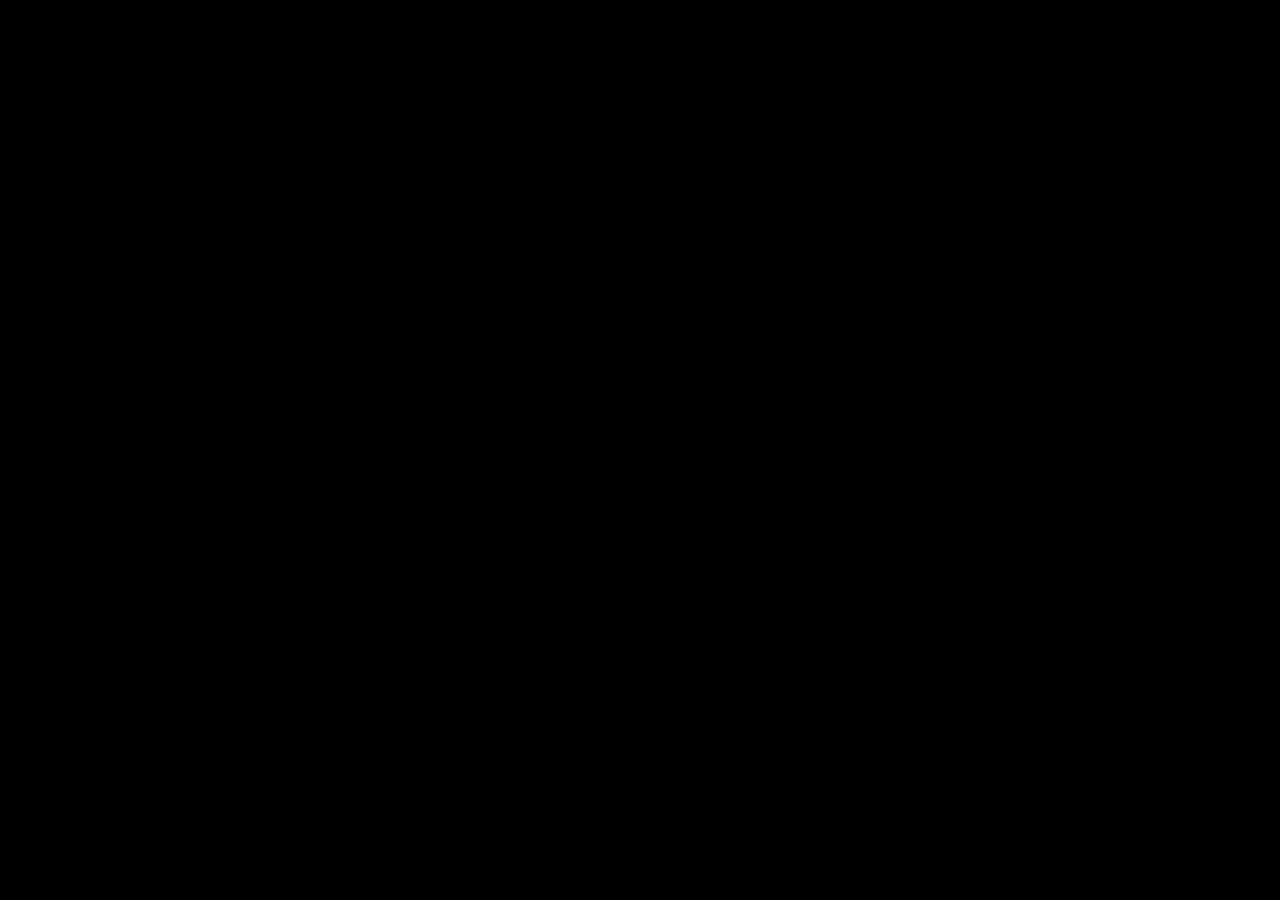
==== index.html @ fd94a643 "basic structure" ====
<!DOCTYPE html>
<html lang="en">
<head>
    <meta charset="UTF-8">
    <meta name="viewport" content="width=device-width, initial-scale=1.0">
    <title>Document</title>
    <link rel="stylesheet" href="style.css">
</head>
<body>
    
</body>
</html>
---- style.css ----
body{
    background-color: black;
}
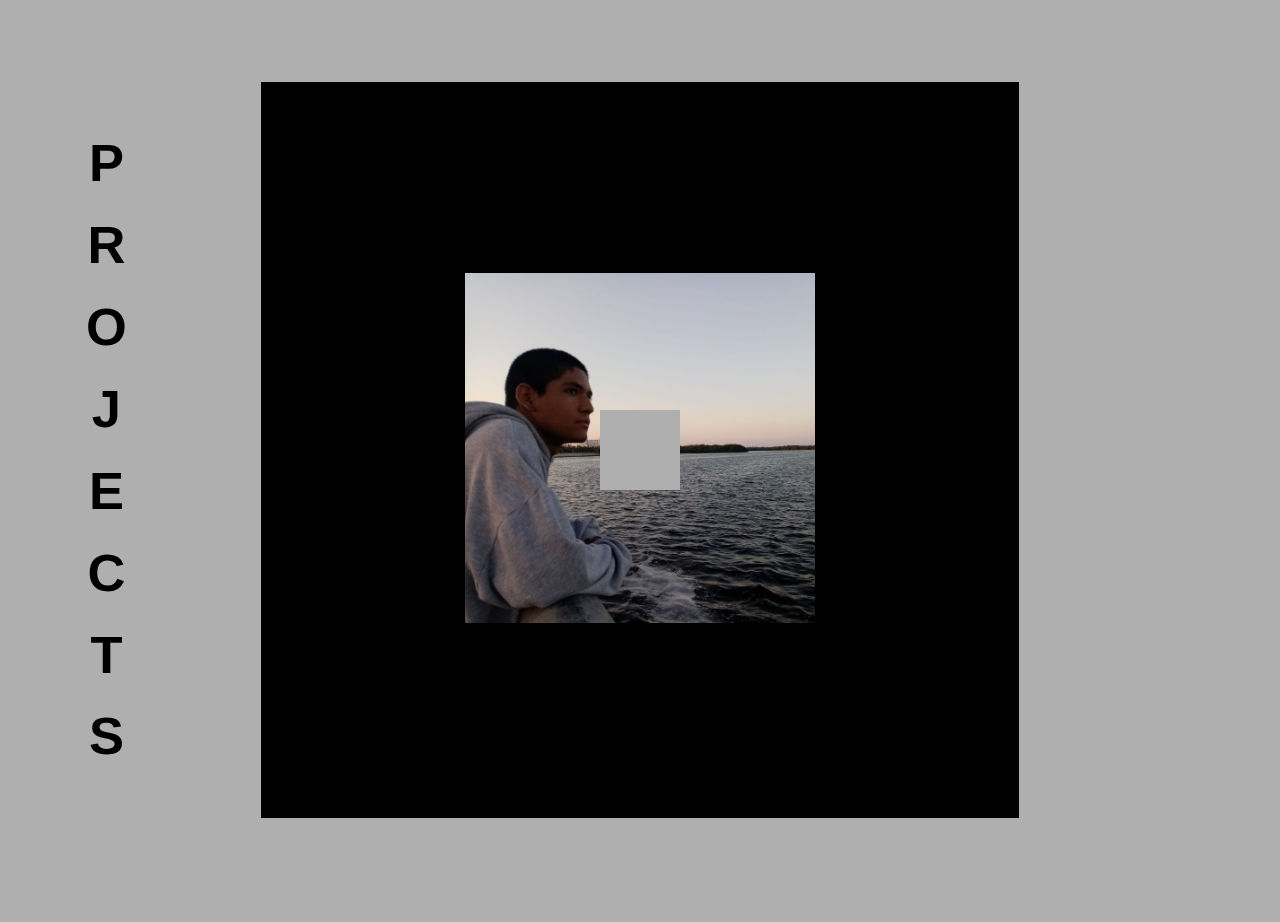
==== commit b97d6f3b: "casi terminado" ====
--- a/index.html
+++ b/index.html
@@ -6,7 +6,29 @@
     <title>Document</title>
     <link rel="stylesheet" href="style.css">
 </head>
-<body>
-    
+<body onclick="window.location.href='https://www.google.com'">
+    <div id="left-text">
+        <p>P</p>
+        <p>R</p>
+        <p>O</p>
+        <p>J</p>
+        <p>E</p>
+        <p>C</p>
+        <p>T</p>
+        <p>S</p>
+    </div>
+    <div class="container">
+        <div id="center" onclick="event.stopPropagation()">
+            <div id="content" >
+                <a href="https://www.are.na/manuel-rosales-bcm5ufvt4fi/channels"> 
+                    <img src="img/69a873db-52b0-404d-bc1b-741d33c8bee2.jpg" alt="me" title="About Me">
+                </a>
+            <div id="black-box">
+            </div>
+                
+            </div>
+        </div>
+    </div>
+    <script src="script.js"></script>
 </body>
 </html>--- a/style.css
+++ b/style.css
@@ -1,3 +1,81 @@
-body{
+* {
+    box-sizing: border-box;
+}
+
+body, html{
+    background-color: #f6f2e9;
+    margin: 0;
+    padding: 0;
+    height: 100%;
+    cursor: pointer;
+    transition: background-color 0.3s ease;
+    min-width: 900px;
+    transition: transform 0.3s ease;
+    overflow-x: hidden;
+    overflow-y: hidden;
+}
+
+
+body:hover .container {
+    transform: scale(0.95238); /* 1 / 1.05 ≈ 0.95238 */
+}
+body:hover #center:hover {
+    transform: scale(1.05); /* 1 / 1.05 ≈ 0.95238 */
+}
+
+
+
+#left-text {
+    position: absolute;
+    left: 8%;
+    top: 50%;
+    transform: translateY(-50%);
+    font-weight: 900;
+    font-size: 50px;
+    font-family: 'Franklin Gothic Medium', 'Arial Narrow', Arial, sans-serif;
+    display: flex;
+    flex-direction: column;
+    align-items: center;
+}
+#black-box {
+    position: absolute;
+    top: 50%;
+    left: 50%;
+    transform: translate(-50%, -50%);
     background-color: black;
+    width: 80px;
+    height: 80px;
+    transition: background-color 0.3s ease;
+}
+.container{
+    display: flex;
+    height: 100vh;
+    transition: transform 0.3s ease;
+}
+#center{
+    flex: 1;
+    display: flex;
+    margin: 6%;
+    cursor: default;
+    margin-left: 20%;
+    margin-right: 20%;
+    transition: transform 0.3s ease;
+}
+#content{
+    flex: 1;
+    align-content: center;
+    justify-content: center;
+    text-align: center;
+    border-radius: 4px;
+    border: 5px solid #afafaf;
+    background-color: #000000;
+    align-items: center;
+}
+
+p{
+    margin: 10px;
+}
+img{
+    width: 350px;
+    height: 350px;
 }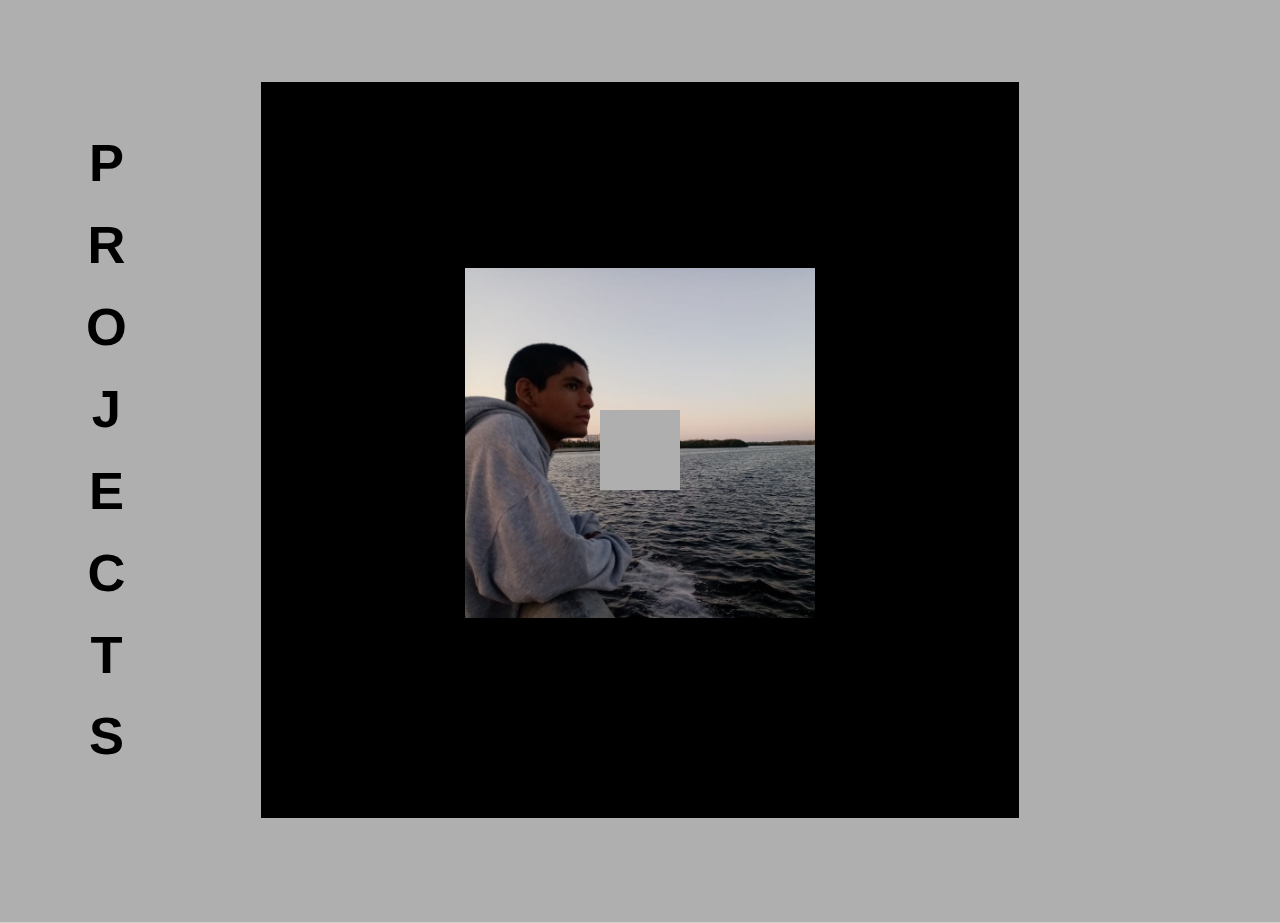
==== commit 562d7bb1: "faltan colores" ====
--- a/index.html
+++ b/index.html
@@ -24,8 +24,8 @@
                     <img src="img/69a873db-52b0-404d-bc1b-741d33c8bee2.jpg" alt="me" title="About Me">
                 </a>
             <div id="black-box">
-            </div>
                 
+            </div><p id="source"><a href="https://github.com/manuelrosalesg/web_cv">Source Code</a></p>
             </div>
         </div>
     </div>
--- a/style.css
+++ b/style.css
@@ -78,4 +78,26 @@
 img{
     width: 350px;
     height: 350px;
+}
+#source a{
+    position: absolute;
+    right: 10px;
+    left: auto;
+    color: #afafaf;
+    text-decoration: none;
+    top: auto;
+    bottom: 10px;
+}
+#source a:visited{
+    color: #afafaf;
+    
+}
+#source a:link{
+    color: #afafaf;
+}
+#source a:hover{
+    color: #afafaf;
+}
+#source a:active{
+    color: #afafaf;
 }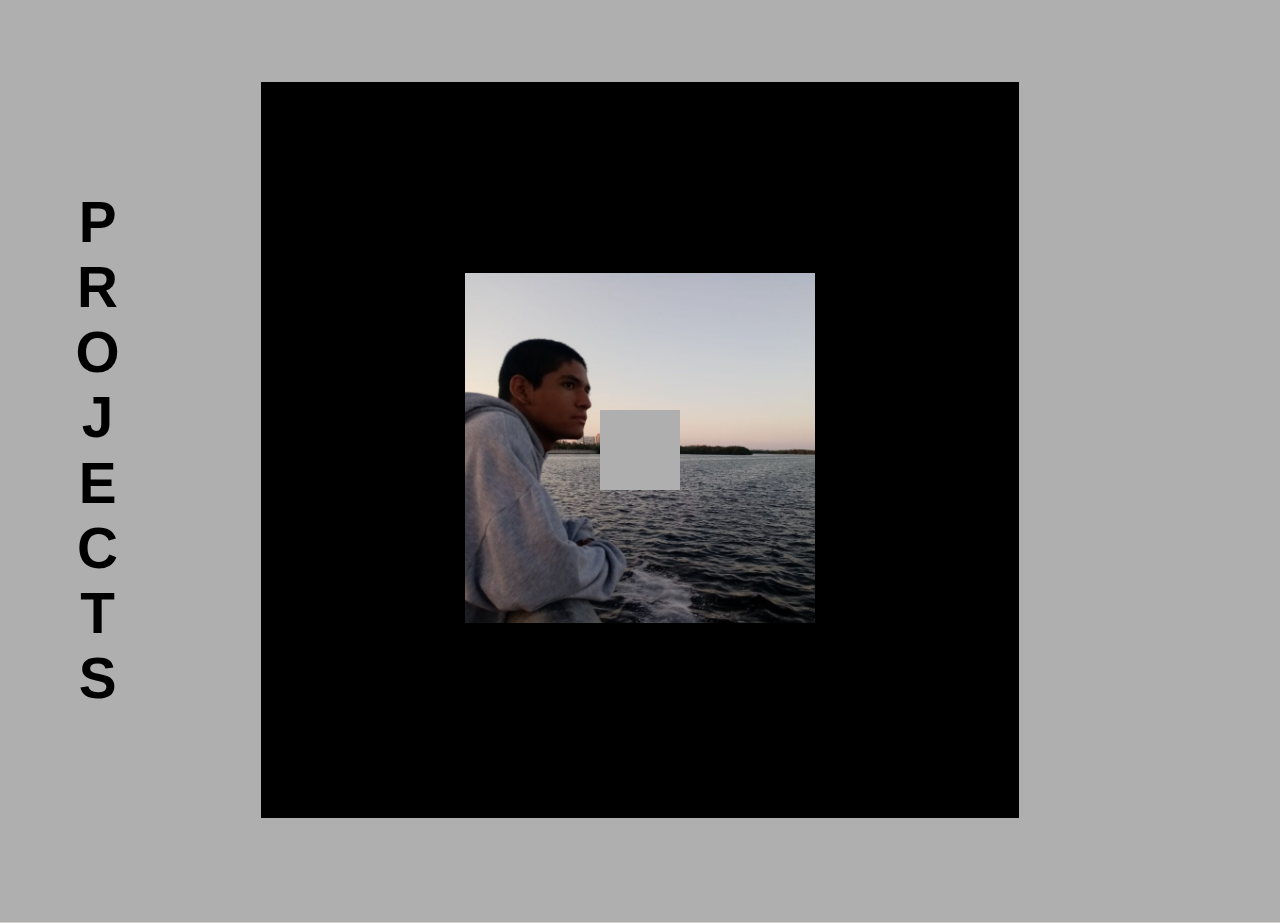
==== commit 1866dbfb: "voy a intentar poner un iframe para escrolear" ====
--- a/index.html
+++ b/index.html
@@ -21,12 +21,10 @@
         <div id="center" onclick="event.stopPropagation()">
             <div id="content" >
                 <a href="https://www.are.na/manuel-rosales-bcm5ufvt4fi/channels"> 
-                    <img src="img/69a873db-52b0-404d-bc1b-741d33c8bee2.jpg" alt="me" title="About Me">
+                    <img src="img/me.jpg" alt="me" title="About Me">
                 </a>
             <div id="black-box">
                 
-            </div><p id="source"><a href="https://github.com/manuelrosalesg/web_cv">Source Code</a></p>
-            </div>
         </div>
     </div>
     <script src="script.js"></script>
--- a/style.css
+++ b/style.css
@@ -8,9 +8,8 @@
     padding: 0;
     height: 100%;
     cursor: pointer;
-    transition: background-color 0.3s ease;
     min-width: 900px;
-    transition: transform 0.3s ease;
+    transition: transform 0.5s ease;
     overflow-x: hidden;
     overflow-y: hidden;
 }
@@ -31,7 +30,7 @@
     top: 50%;
     transform: translateY(-50%);
     font-weight: 900;
-    font-size: 50px;
+    font-size: 54px;
     font-family: 'Franklin Gothic Medium', 'Arial Narrow', Arial, sans-serif;
     display: flex;
     flex-direction: column;
@@ -45,12 +44,13 @@
     background-color: black;
     width: 80px;
     height: 80px;
-    transition: background-color 0.3s ease;
+    transition: background-color 0.7s ease;
 }
+
 .container{
     display: flex;
     height: 100vh;
-    transition: transform 0.3s ease;
+    transition: transform 0.5s ease;
 }
 #center{
     flex: 1;
@@ -59,7 +59,7 @@
     cursor: default;
     margin-left: 20%;
     margin-right: 20%;
-    transition: transform 0.3s ease;
+    transition: transform 0.7s ease;
 }
 #content{
     flex: 1;
@@ -71,33 +71,13 @@
     background-color: #000000;
     align-items: center;
 }
-
 p{
-    margin: 10px;
+    margin: 0px;
 }
 img{
     width: 350px;
     height: 350px;
 }
-#source a{
-    position: absolute;
-    right: 10px;
-    left: auto;
-    color: #afafaf;
-    text-decoration: none;
-    top: auto;
-    bottom: 10px;
+img:hover{
+    transform: scale(1.02);
 }
-#source a:visited{
-    color: #afafaf;
-    
-}
-#source a:link{
-    color: #afafaf;
-}
-#source a:hover{
-    color: #afafaf;
-}
-#source a:active{
-    color: #afafaf;
-}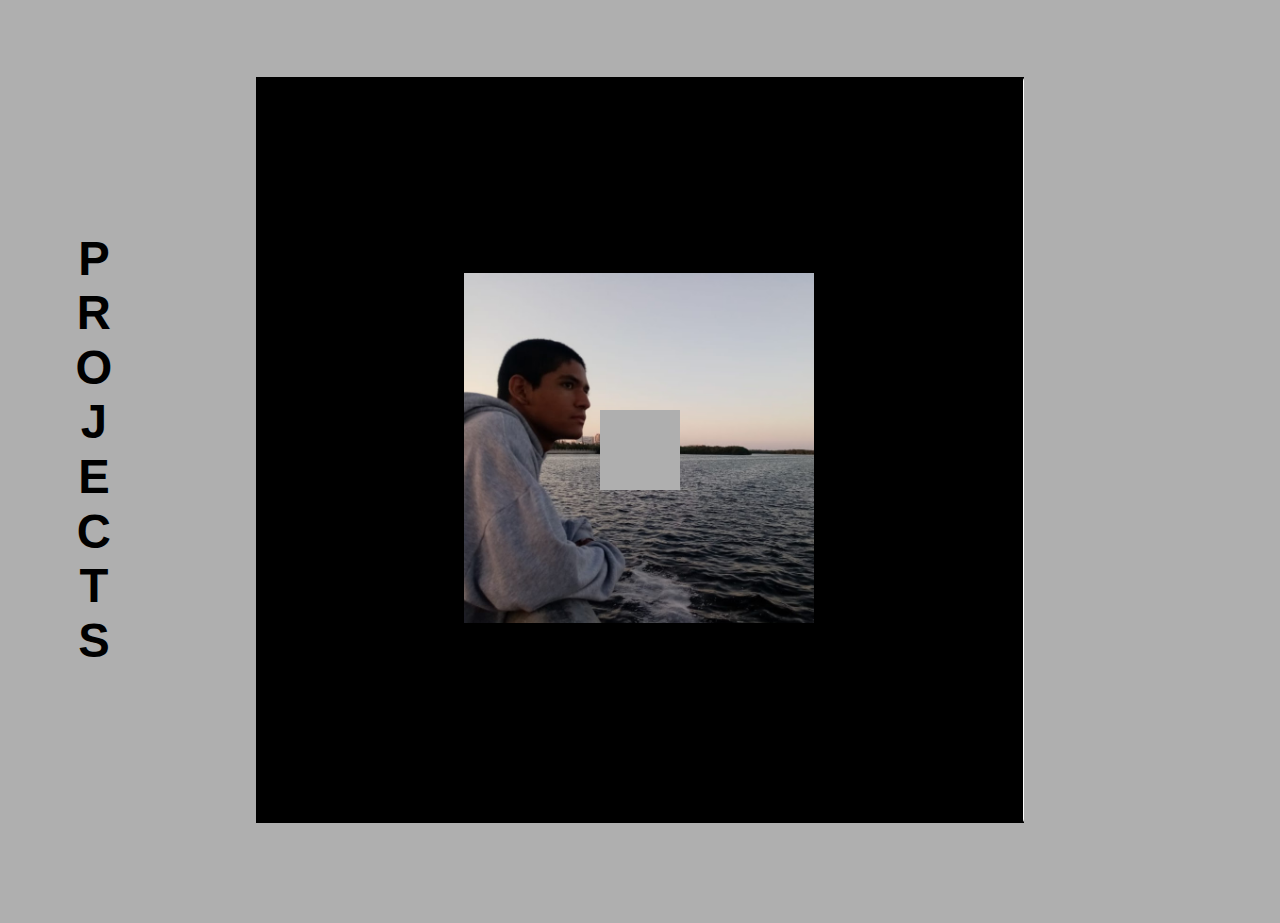
==== commit 465eb770: "almost done" ====
--- a/index.html
+++ b/index.html
@@ -3,10 +3,10 @@
 <head>
     <meta charset="UTF-8">
     <meta name="viewport" content="width=device-width, initial-scale=1.0">
-    <title>Document</title>
+    <title>Manuel Rosales</title>
     <link rel="stylesheet" href="style.css">
 </head>
-<body onclick="window.location.href='https://www.google.com'">
+<body onclick="window.location.href='proyects/index.html'" >
     <div id="left-text">
         <p>P</p>
         <p>R</p>
@@ -19,10 +19,10 @@
     </div>
     <div class="container">
         <div id="center" onclick="event.stopPropagation()">
+            
             <div id="content" >
-                <a href="https://www.are.na/manuel-rosales-bcm5ufvt4fi/channels"> 
-                    <img src="img/me.jpg" alt="me" title="About Me">
-                </a>
+                <iframe src="frame/index.html" frameborder="0" style="width: 100%; height: 100%;" scrolling="auto"></iframe>
+                
             <div id="black-box">
                 
         </div>
--- a/style.css
+++ b/style.css
@@ -30,7 +30,7 @@
     top: 50%;
     transform: translateY(-50%);
     font-weight: 900;
-    font-size: 54px;
+    font-size: 45px;
     font-family: 'Franklin Gothic Medium', 'Arial Narrow', Arial, sans-serif;
     display: flex;
     flex-direction: column;
@@ -52,6 +52,7 @@
     height: 100vh;
     transition: transform 0.5s ease;
 }
+
 #center{
     flex: 1;
     display: flex;
@@ -60,6 +61,7 @@
     margin-left: 20%;
     margin-right: 20%;
     transition: transform 0.7s ease;
+
 }
 #content{
     flex: 1;
@@ -67,17 +69,12 @@
     justify-content: center;
     text-align: center;
     border-radius: 4px;
-    border: 5px solid #afafaf;
     background-color: #000000;
     align-items: center;
+    margin-top: 0px;
+    padding-top: 0px;
+    border-top: 0px;
 }
 p{
     margin: 0px;
 }
-img{
-    width: 350px;
-    height: 350px;
-}
-img:hover{
-    transform: scale(1.02);
-}
